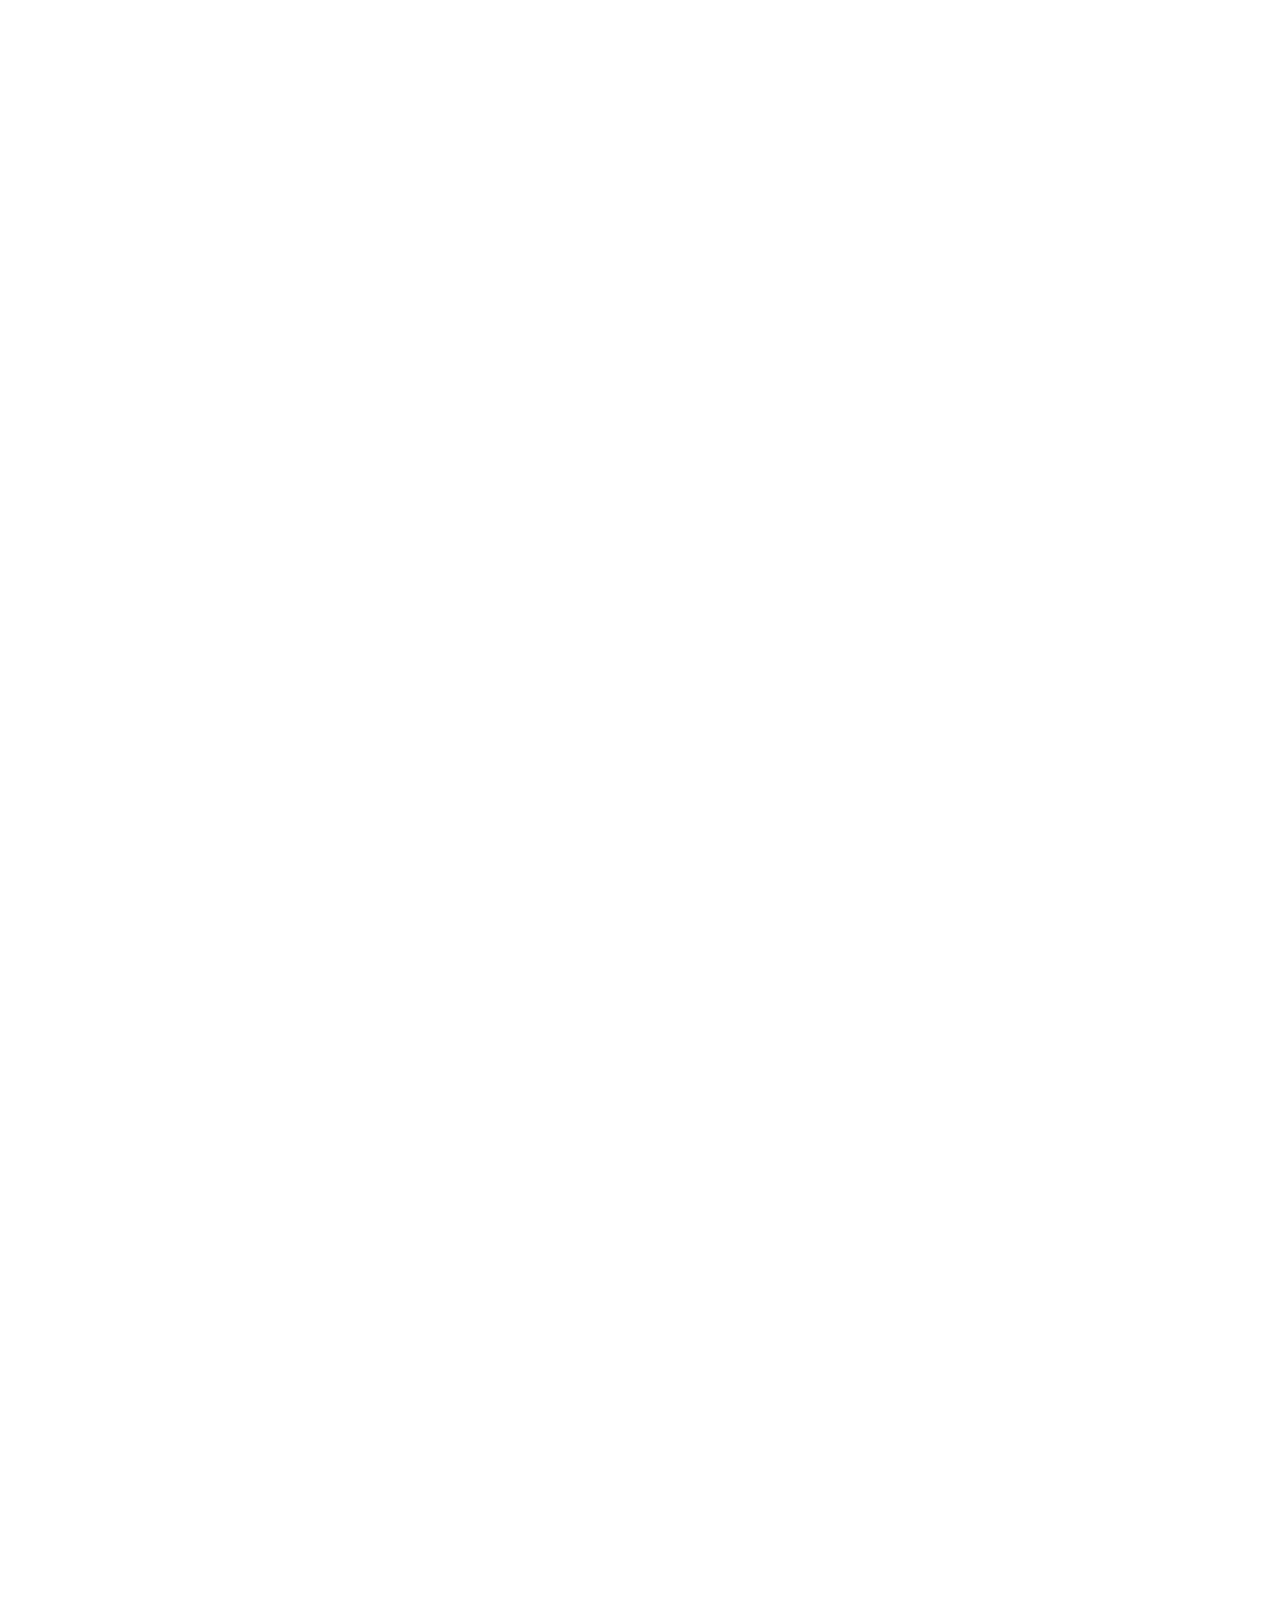
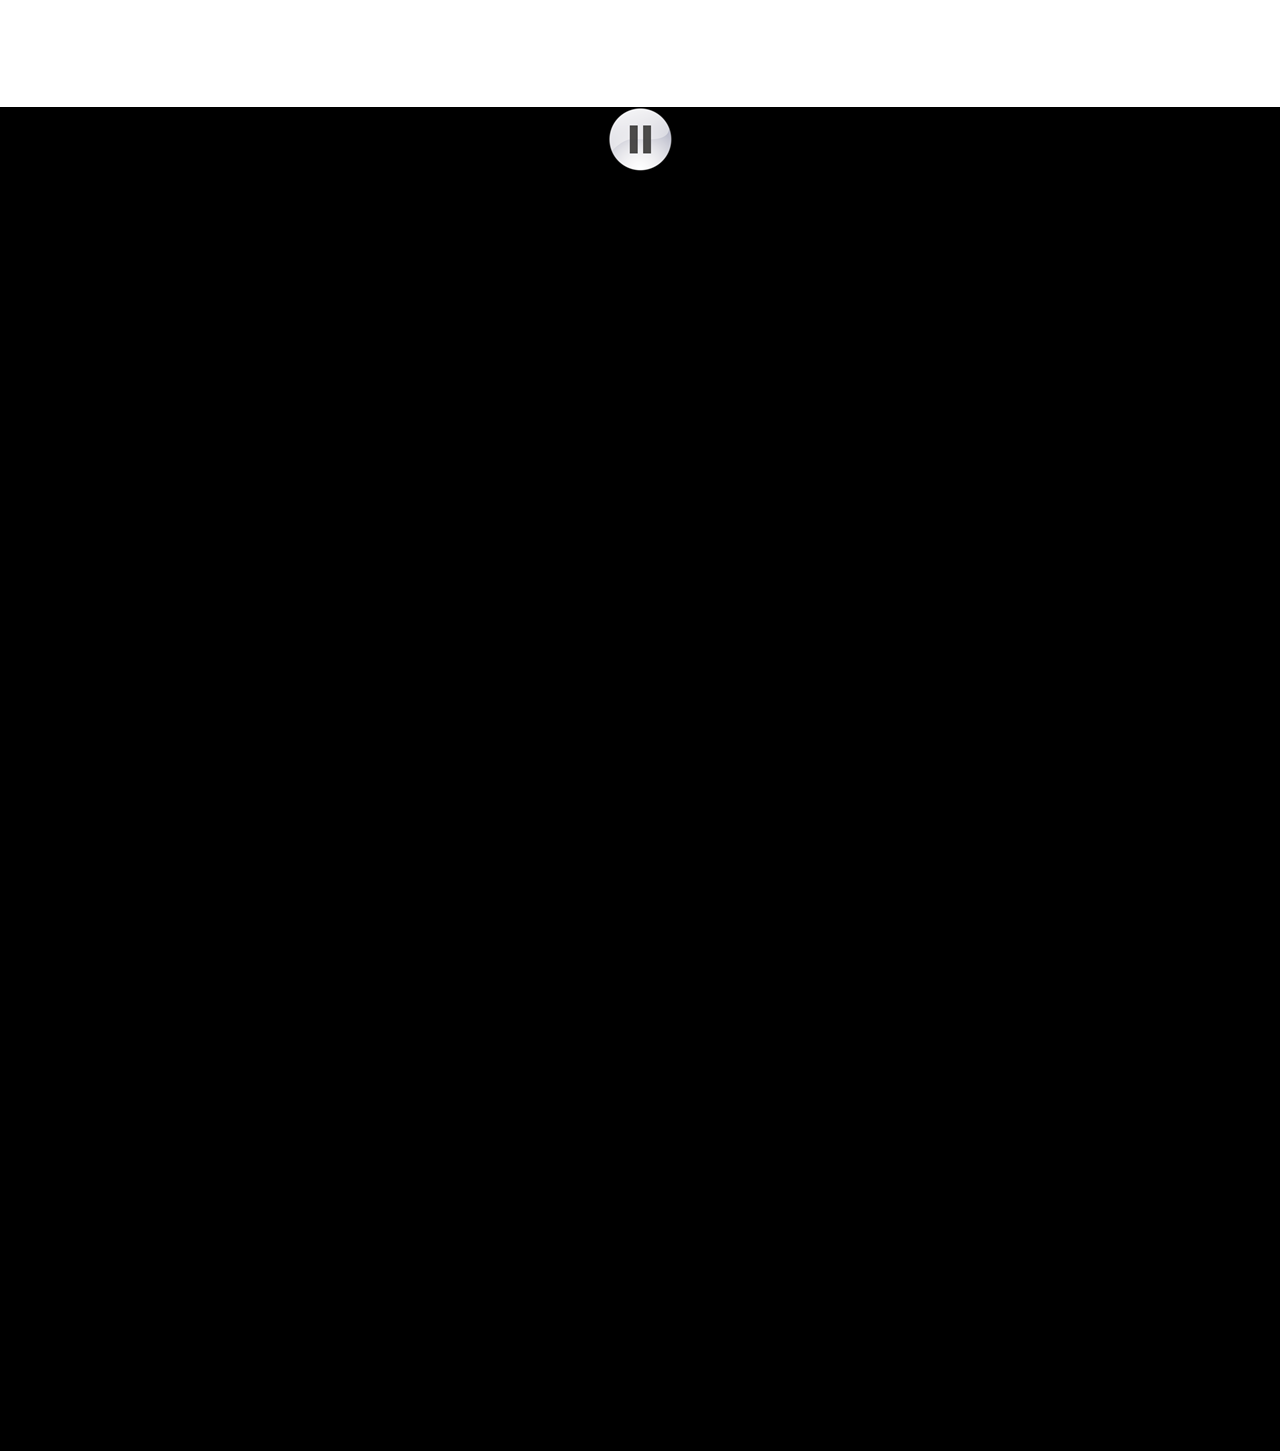
==== index.html @ b0eb2aa4 "dzb" ====
<!DOCTYPE html>
<html>
<head>
<meta charset="UTF-8">
<meta name="viewport" content="width=device-width, initial-scale=1.0, maximum-scale=1.0">
<title>WebAR</title>
	<script type="text/javascript" src="./js-aruco/cv.js"></script>
	<script type="text/javascript" src="./js-aruco/posit1-patched.js"></script>
	<script type="text/javascript" src="./js-aruco/svd.js"></script>
	<script type="text/javascript" src="./three/three.min.js"></script>
	<script type="text/javascript" src="./three/STLLoader.js"></script>
    <script type="text/javascript" src="./libs/stats.js"></script>
    <script type="text/javascript" src="./libs/dat.gui.js"></script>
	<script type="text/javascript" src="./jsfeat/jsfeat-min.js"></script>
	<script type="text/javascript" src="./js/track.js"></script>
	<script type="text/javascript" src="./js/threed.js"></script>
	<script type="text/javascript" src="./js/aiming.js"></script>
	<script type="text/javascript" src="./js/pattern.js"></script>
	<script type="text/javascript" src="./js/video.js"></script>
	<script type="text/javascript" src="./js/webar.js"></script>
	<script type="text/javascript" src="./js/text.js"></script>
<!--    <script type="text/javascript" src="./libs/jquery-1.11.2.min.js"></script> -->
<style>
	.div-relative{position:relative; color:#000; border:1px solid #000; width:100%; height:100%}    
	.div-screen{ position:relative; left:0px; top:0px; padding-bottom:0%; width:100%; height:100%}
	.div-canvas{ position:absolute; left:0px; top:0px; background-color:transparent; width:100%; height:100% } 
	.div-overlay{ position:absolute; display:none; background-color:transparent } 
	body{margin: 0; overflow: hidden;}
</style>
</head>
<body>
	<div class="div-screen">
		<!--<video id="webcam" autoplay style="width:100%; height: 100%; object-fit: fill">您的浏览器不支持video标签。 </video> -->
		<video id="webcam" autoplay style="display:block; width:100%; height: 100%;">您的浏览器不支持video标签。 </video>
	</div>
	<div id="div-ctrl" style="display:table; padding-bottom:100%; width:100%; background:black;" >
		<div style="display:table-cell;  vertical-align:middle;">
			<img id="img-ctrl-pause" style="display:block; margin:0 auto" src="./imgs/p1.png"></img>
			<img id="img-ctrl-play" style="display:none; margin:0 auto" src="./imgs/p2.png" ></img>
		</div>
	</div>
	<!--
	<div id="div-video" class="div-overlay">
		<video id="arvideo" preload style="width:100%; height:auto; " src="./assets/xjp.mp4" type="video/mp4"></video>
	</div> -->
	<div class="div-canvas">
		<canvas id="arcan" style="display:block"></canvas>
	</div>
<!--	<div id="3D-canvas" class="div-canvas"></div>-->
	<div id="div-capture" class="div-overlay">
		<img id="captureimg" src="./imgs/rp2.gif"></img>
	</div>
	
	<script type="text/javascript">
		var width = window.innerWidth;
		//var height = window.innerHeight;
		var height = width / 3 * 4;
		var size = width * height;
		console.log("size:" + width + " * " + height);
		var webcam = document.getElementById('webcam');
		webcam.style.width = width + "px";
		webcam.style.height = height + "px";

		var divctrl = document.getElementById('div-ctrl');
		divctrl.style.height = (window.innerHeight - height) + 'px';
		var ctrlImgLeft = (width - 64) / 2;
		var ctrlImgTop = height + (window.innerHeight - height - 64) / 2;

		//var bufcan = document.getElementById('bufcan');
		var bufcan = document.createElement('canvas');
		bufcan.width = width;
		bufcan.height = height;
		var bufctx = bufcan.getContext('2d');
		/*var gl = bufcan.getContext('webgl'); //experimental-webgl
		var tex = gl.createTexture();
  		gl.bindTexture(gl.TEXTURE_2D, tex);
  		gl.bindFramebuffer(gl.FRAMEBUFFER, gl.createFramebuffer());
  		gl.viewport(0, 0, width, height);
 		gl.framebufferTexture2D(gl.FRAMEBUFFER, gl.COLOR_ATTACHMENT0, gl.TEXTURE_2D, tex, 0);
 		var imageData = new Uint8Array(width * height * 4);*/

		var arcan = document.getElementById('arcan');
		var arctx = arcan.getContext('2d');
		arcan.width = width;
		arcan.height = height;
		arctx.fillStyle = 'rgb(74,254,254)';
		arctx.strokeStyle = "rgb(74,255,254)";
        arctx.lineWidth = 2;
        arctx.font = "16px Arial";

		//document.addEventListener('touchend', captureFairy, false);
		document.addEventListener('touchend', touch, false);

		var arType = 1; // 0: video; 1: capture; 2: 3d; 3: text
		initPattern();

		function hasGetUserMedia() {
			return  !!(navigator.getUserMedia
				|| navigator.webkitGetUserMedia || navigator.mozGetUserMedia
				|| navigator.msGetUserMedia);
		}
		
		window.URL = window.URL || window.webkitURL || window.mozURL || window.msURL;
		var videoDevices = []; //存储设备源ID
		//MediaStreamTrack.getSources(function(sourceInfos) {
		navigator.mediaDevices.enumerateDevices().then(function(devices) {
			for (var i = 0; i < devices.length; i++) {
				var device = devices[i];
				if ((device.kind === 'videoinput') && (device.label.indexOf('back') >= 0)) {
					videoDevices.push(device.deviceId);
				//	videoLabels.push(device.label);
				}
			}
			openWebCam();
		});

		function openWebCam() {
			if (navigator.getUserMedia) { // 标准的API
				navigator.getUserMedia({
					video : {
						deviceId : { exact: videoDevices[0]  },
						width : { min: width, ideal : width, max: width },
						height : { min: height, ideal : height, max: height },
						/*'optional' : [ {
							'deviceId' : exArray[1] //0为前置摄像头，1为后置  
						} ]*/
					},
					audio : false
				}, successFunc, errorFunc);
			} else if (navigator.webkitGetUserMedia) { // WebKit 核心的API
				navigator.webkitGetUserMedia({
					video : {
						deviceId : { exact: videoDevices[0] },
						width : { min: width, ideal : width, max: width },
						height : { min: height, ideal : height, max: height },
					},
					audio : false
				}, successFunc, errorFunc);
			} else {
				alert('Native device media streaming (getUserMedia) not supported in your browser.');
			}
		}

		var localStream;
		function successFunc(stream) {
			webcam.src = window.URL && window.URL.createObjectURL(stream) || stream;
			//var inputTrack = stream.getVideoTracks()[0];
			//video.src = URL.createObjectURL(stream);
			//video.src = stream;
			//webcam.play();
			webcam.addEventListener('loadedmetadata', function() {
      			webcam.play(); 
      		}, false);
			localStream = stream;
			initWebar();
		//	startScan();
			requestAnimationFrame(imageProcessing);
		}

		function errorFunc(error) {
			console.log("Error:" + error.name);
		}

		function closeWebCam() {
			if (webcam) {
				webcam.pause();
				webcam.src = '';
			//	webcam.load();
			}
			if (localStream && localStream.stop) {
				localStream.stop();
			}
			stream = null;
		}
		
		
		var lastTime, ptnDescs, scnDescs;
		var isTracking = false;
		var imageData;
		function getImageData() {
			bufctx.drawImage(webcam, 0, 0);
			imageData = bufctx.getImageData(0, 0, width, height).data;
		//	gl.texImage2D(gl.TEXTURE_2D, 0, gl.RGBA, gl.RGBA, gl.UNSIGNED_BYTE, webcam);
		//	gl.readPixels(0, 0, width, height, gl.RGBA, gl.UNSIGNED_BYTE, imageData);
		}

		var isPaused = false;
		function imageProcessing() {
			if (isCaptured || isPlaying || isPaused)
				return;

			lastTime = Date.now();
			requestAnimationFrame(imageProcessing);

			if (isPatternReady && webcam.readyState === webcam.HAVE_ENOUGH_DATA) {
				getImageData();
				arctx.clearRect(0, 0, width, height);
				//jsfeat.imgproc.gaussian_blur(grayImg, blurImg, 5);
				//drawGrayImage(imageData, grayImg);
				if (isTracking) {
					var tps = tracking(imageData, arctx);
					if (tps >= 8) {
						//jsfeat.matmath.multiply_3x3(homo3x3, homo3x3, track3x3);
						if (drawShape(track3x3)) {
							if (arType === 0)
								drawPlayer(track3x3, false);
							if (arType === 1)
								drawAiming(track3x3, false);
							if (arType === 2)
								drawModel(ptnShape);
							if (arType === 3)
								drawText(track3x3, false);
							
							drawStatus(0, tps);
							return;
						}
					}
					isTracking = false;
					if (arType === 2) {
						canvas3d.style.display = 'none';
					}
				//	startScan();
				}

				var goodMatches = detecting(imageData);
			//	console.log("candidate matches:" + candMatches  + "\tgood matches:" + goodMatches);
				if (goodMatches >= 8)  {
					resetPatternShape();
					if (drawShape(homo3x3)) {
					//	stopScan();
						initTrack(imageData, corners, width, height);
						isTracking = true;
						if (arType === 0)
							drawPlayer(homo3x3, true);
						if (arType === 1)
							drawAiming(homo3x3, true);
						if (arType === 2) {
							drawModel(ptnShape);
							canvas3d.style.display = "block";
						}
						if (arType === 3)
							drawText(homo3x3, true);
					}
				}
				drawStatus(goodMatches, 0);
			}
		//	snapshot();
		}

		function drawStatus(mks, tps) {
			var fps = 1000.0 / (Date.now()- lastTime);
			var tmp = "FPS:" + fps;
		//	arctx.fillText(tmp.substr(0, tmp.indexOf(".") + 2) + "  MKS:" + mks + " TPS:" + tps, 10, 10);
		}

        function drawShape(matrix3x3) {
            // get the projected pattern corners
            //var shape_pts = tCorners(homo3x3.data, ptnWidth, ptnHeight);
            /*
            var M = matrix3x3.data;
            var z=0.0, px=0.0, py=0.0;
            for (var i = 0; i < 4; i++) {
            	px = M[0]*ptnShape[i].x + M[1]*ptnShape[i].y + M[2];
            	py = M[3]*ptnShape[i].x + M[4]*ptnShape[i].y + M[5];
            	z = M[6]*ptnShape[i].x + M[7]*ptnShape[i].y + M[8];
            	ptnShape[i].x = px/z;
            	ptnShape[i].y = py/z;
            }*/
            transformCorners(matrix3x3.data, ptnShape);

            if (!isValidMatch(ptnShape))
            	return false;
            /*
            arctx.beginPath();
            arctx.moveTo(ptnShape[0].x, ptnShape[0].y);
            arctx.lineTo(ptnShape[1].x, ptnShape[1].y);
            arctx.lineTo(ptnShape[2].x, ptnShape[2].y);
            arctx.lineTo(ptnShape[3].x, ptnShape[3].y);
            arctx.lineTo(ptnShape[0].x, ptnShape[0].y);
            arctx.stroke();*/
            return true;
        }

        var pos = 0;
		var scanId;
		var step = 5;
		function startScan() {
			scanId = setInterval( function() {
				arctx.clearRect(0, 0, width, height);
				arctx.beginPath();
			    arctx.moveTo(0, pos);
			    arctx.lineTo(width, pos);
			    arctx.stroke();

			    pos += step;
			    if (pos > height) {
			    	step = -5;
			    	pos = height;
			    }
			    if (pos < 0) {
			    	step = 5;
			    	pos = 0;
			    }
			}, 50);
		}

		function stopScan() {
			clearInterval(scanId);
		//	arctx.clearRect(0, 0, width, height);
		}

	//	window.onload = initPattern();
		window.unload = closeWebCam();
	</script>
</body>
</html>
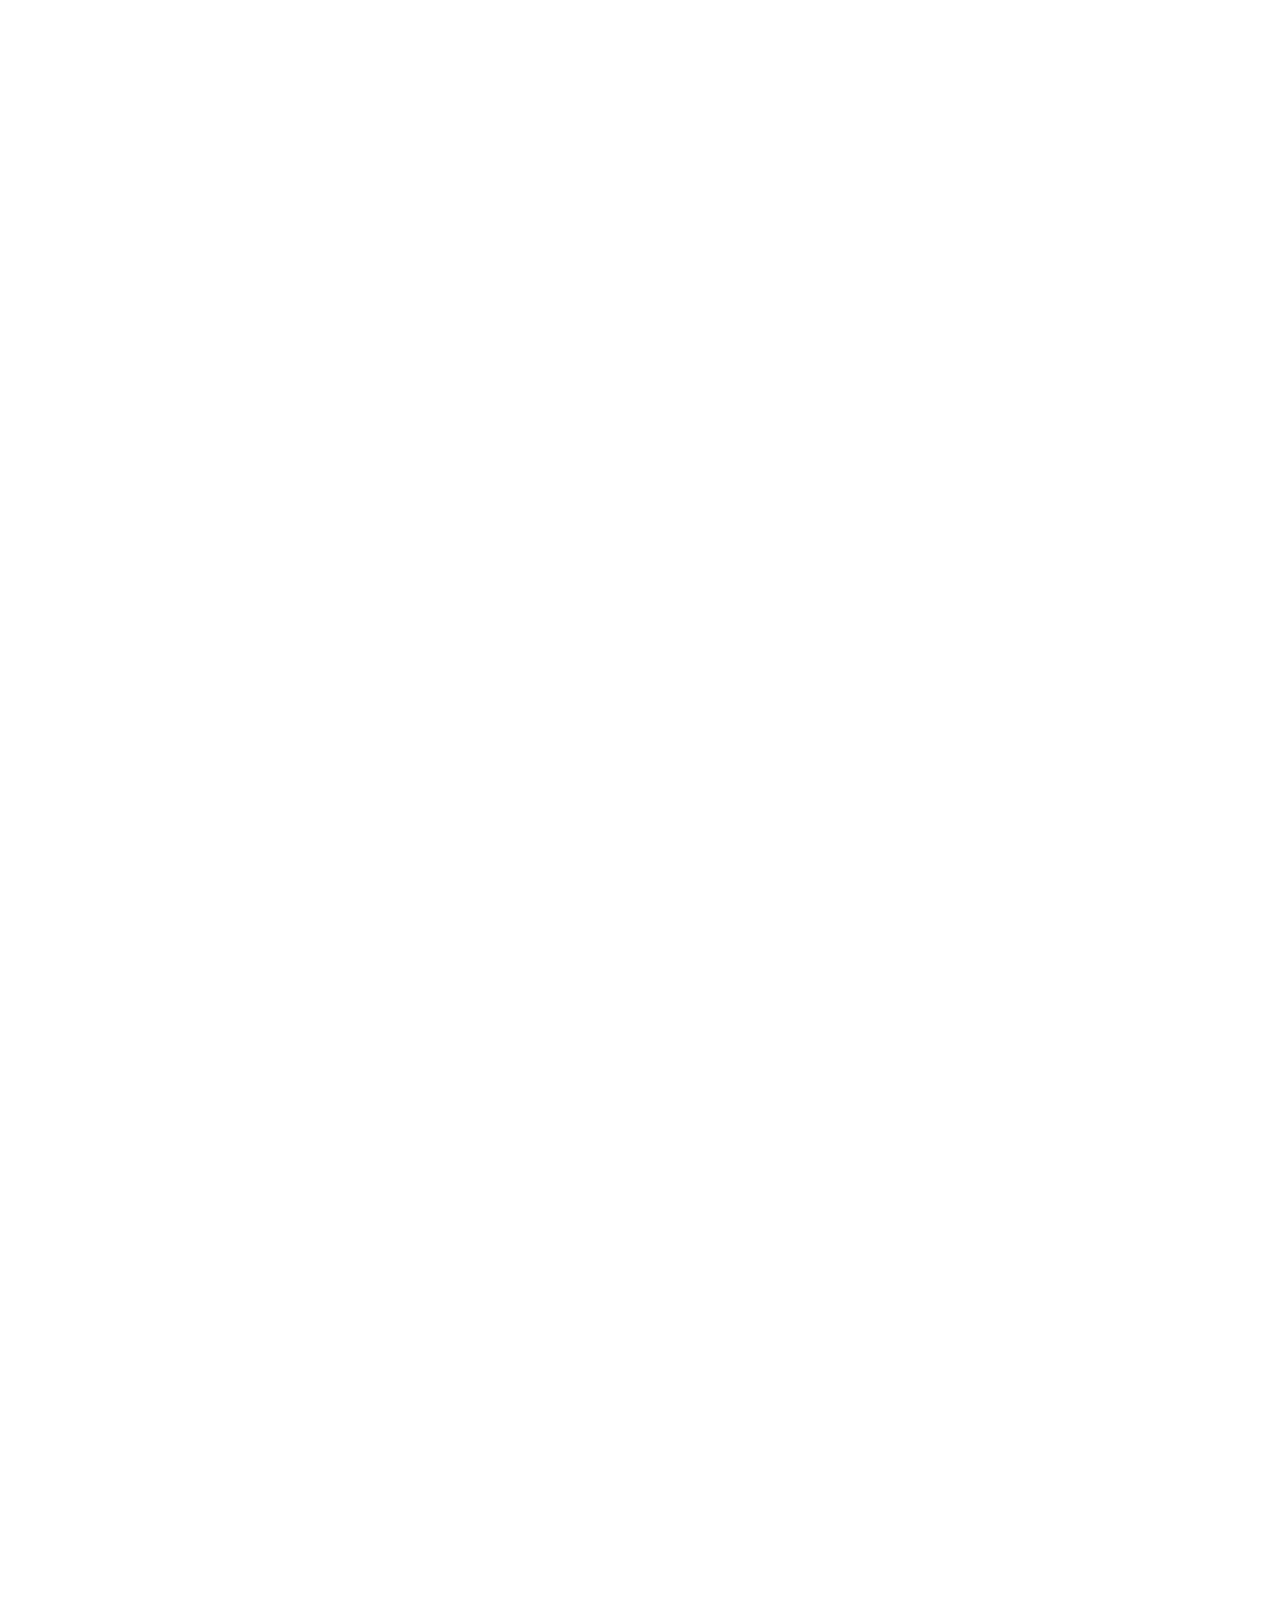
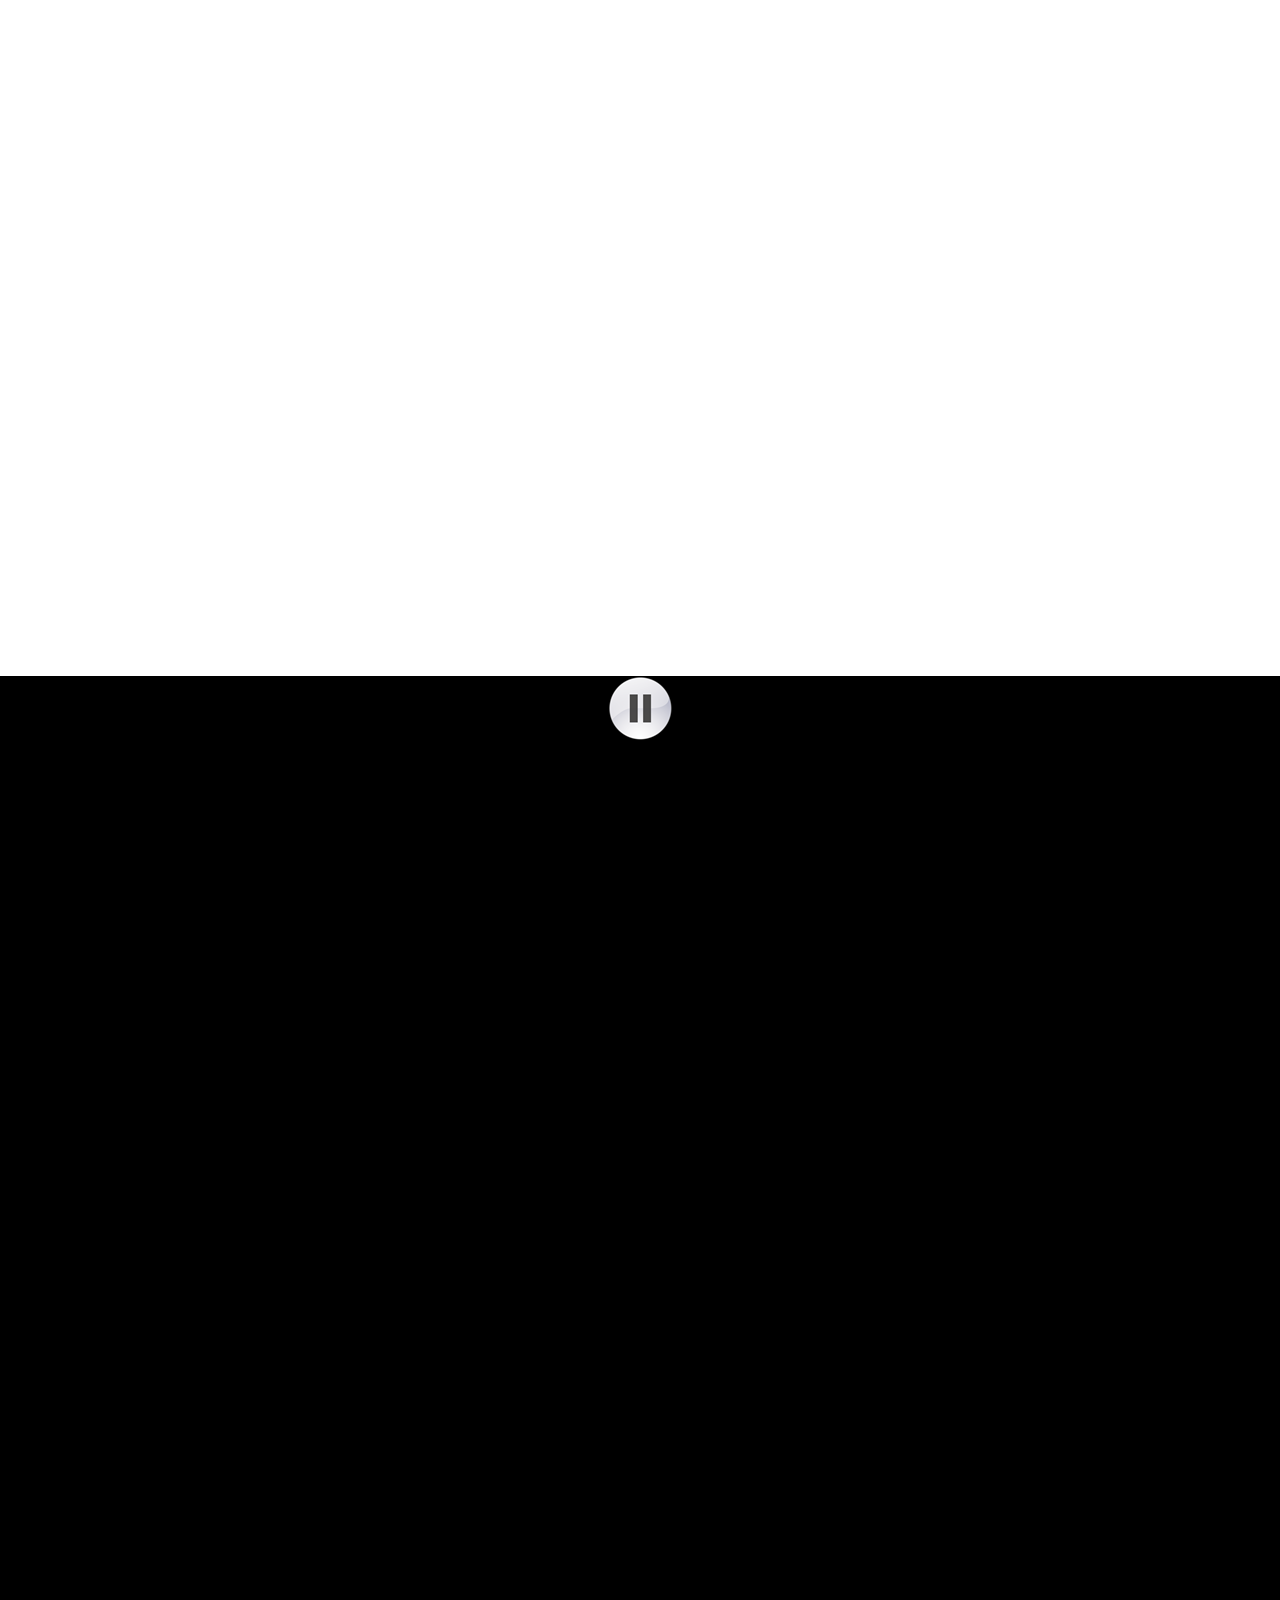
==== commit 6569bdc0: "tt" ====
--- a/index.html
+++ b/index.html
@@ -54,7 +54,7 @@
 	<script type="text/javascript">
 		var width = window.innerWidth;
 		//var height = window.innerHeight;
-		var height = width / 3 * 4;
+		var height = width / 9 * 16;
 		var size = width * height;
 		console.log("size:" + width + " * " + height);
 		var webcam = document.getElementById('webcam');
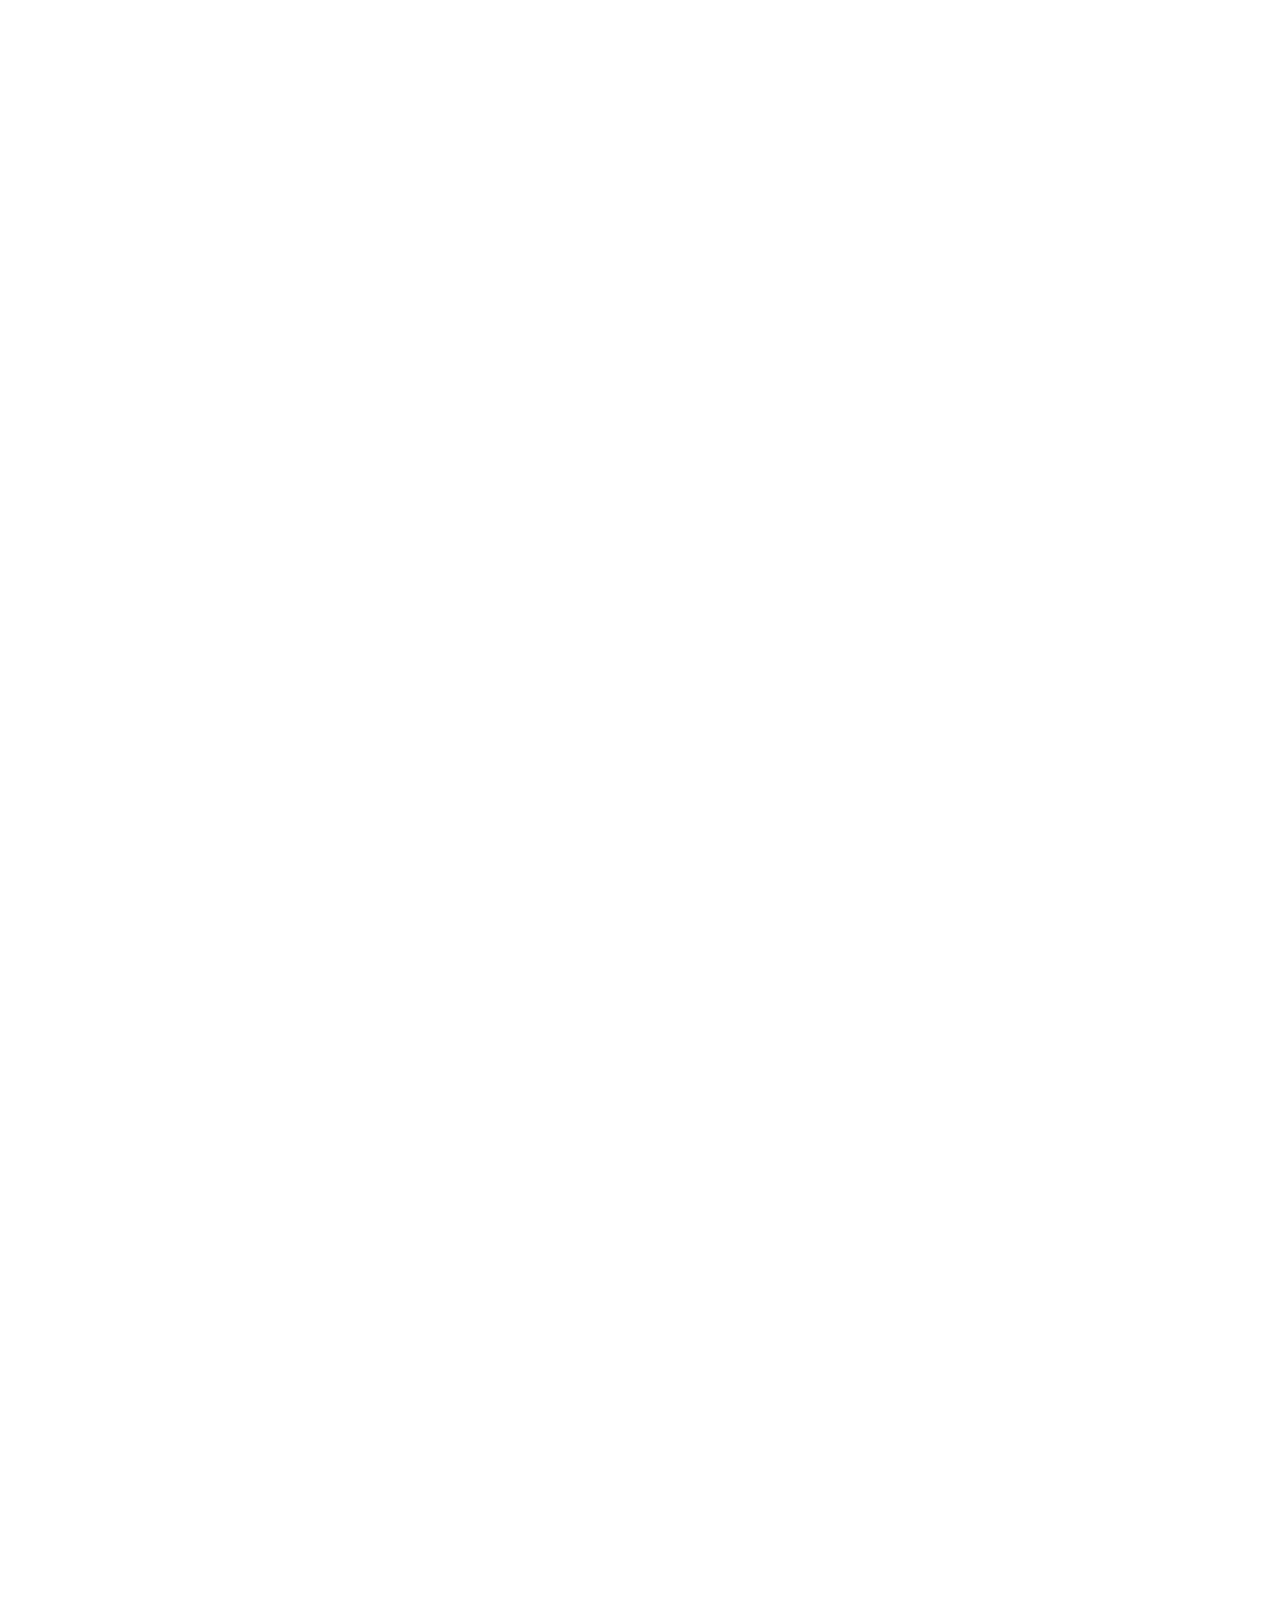
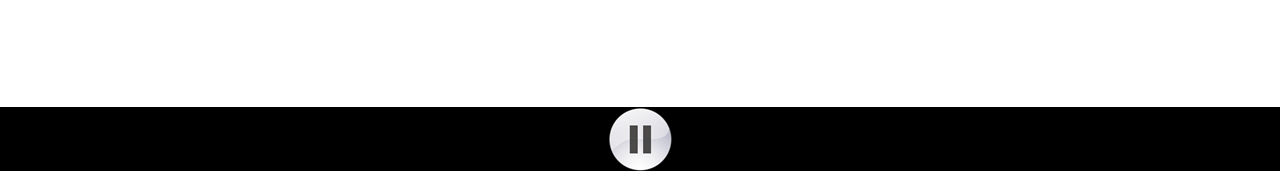
==== commit 76997049: "tt tt" ====
--- a/index.html
+++ b/index.html
@@ -9,6 +9,7 @@
 	<script type="text/javascript" src="./js-aruco/svd.js"></script>
 	<script type="text/javascript" src="./three/three.min.js"></script>
 	<script type="text/javascript" src="./three/STLLoader.js"></script>
+	<script type="text/javascript" src="./three/OrbitControls.js"></script>
     <script type="text/javascript" src="./libs/stats.js"></script>
     <script type="text/javascript" src="./libs/dat.gui.js"></script>
 	<script type="text/javascript" src="./jsfeat/jsfeat-min.js"></script>
@@ -33,7 +34,7 @@
 		<!--<video id="webcam" autoplay style="width:100%; height: 100%; object-fit: fill">您的浏览器不支持video标签。 </video> -->
 		<video id="webcam" autoplay style="display:block; width:100%; height: 100%;">您的浏览器不支持video标签。 </video>
 	</div>
-	<div id="div-ctrl" style="display:table; padding-bottom:100%; width:100%; background:black;" >
+	<div id="div-ctrl" style="display:table; width:100%; background:black;" >
 		<div style="display:table-cell;  vertical-align:middle;">
 			<img id="img-ctrl-pause" style="display:block; margin:0 auto" src="./imgs/p1.png"></img>
 			<img id="img-ctrl-play" style="display:none; margin:0 auto" src="./imgs/p2.png" ></img>
@@ -41,20 +42,20 @@
 	</div>
 	<!--
 	<div id="div-video" class="div-overlay">
-		<video id="arvideo" preload style="width:100%; height:auto; " src="./assets/xjp.mp4" type="video/mp4"></video>
-	</div> -->
+		<video id="arvideo" preload style="width:100%; height:auto; " src="./assets/astana.mp4" type="video/mp4"></video>
+	</div>-->
 	<div class="div-canvas">
 		<canvas id="arcan" style="display:block"></canvas>
 	</div>
-<!--	<div id="3D-canvas" class="div-canvas"></div>-->
-	<div id="div-capture" class="div-overlay">
+<!--	<div id="3D-canvas" class="div-canvas"></div> -->
+<!--	<div id="div-capture" class="div-overlay">
 		<img id="captureimg" src="./imgs/rp2.gif"></img>
-	</div>
+	</div>-->
 	
 	<script type="text/javascript">
 		var width = window.innerWidth;
 		//var height = window.innerHeight;
-		var height = width / 9 * 16;
+		var height = width / 3 * 4;
 		var size = width * height;
 		console.log("size:" + width + " * " + height);
 		var webcam = document.getElementById('webcam');
@@ -86,13 +87,17 @@
 		arctx.fillStyle = 'rgb(74,254,254)';
 		arctx.strokeStyle = "rgb(74,255,254)";
         arctx.lineWidth = 2;
-        arctx.font = "16px Arial";
+        arctx.font = "16px Arial Bold";
+
+		var arType = 3; // 0: video; 1: capture; 2: 3d; 3: text
+		initPattern();
 
 		//document.addEventListener('touchend', captureFairy, false);
 		document.addEventListener('touchend', touch, false);
-
-		var arType = 1; // 0: video; 1: capture; 2: 3d; 3: text
-		initPattern();
+		if (arType === 2) {
+			document.addEventListener('touchstart', touch3dStart, false);
+			document.addEventListener('touchmove', touch3dMove, false);
+		}
 
 		function hasGetUserMedia() {
 			return  !!(navigator.getUserMedia
@@ -211,7 +216,7 @@
 							if (arType === 3)
 								drawText(track3x3, false);
 							
-							drawStatus(0, tps);
+					//		drawStatus(0, tps);
 							return;
 						}
 					}
@@ -242,15 +247,16 @@
 							drawText(homo3x3, true);
 					}
 				}
-				drawStatus(goodMatches, 0);
+			//	drawStatus(goodMatches, 0);
 			}
 		//	snapshot();
 		}
 
 		function drawStatus(mks, tps) {
-			var fps = 1000.0 / (Date.now()- lastTime);
+			//arctx.clearRect(0, 0, width, height);
+			var fps = 1000.0 / (Date.now() - lastTime);
 			var tmp = "FPS:" + fps;
-		//	arctx.fillText(tmp.substr(0, tmp.indexOf(".") + 2) + "  MKS:" + mks + " TPS:" + tps, 10, 10);
+			arctx.fillText(tmp.substr(0, tmp.indexOf(".") + 2) + "  MKS:" + mks + " TPS:" + tps, 10, 10);
 		}
 
         function drawShape(matrix3x3) {
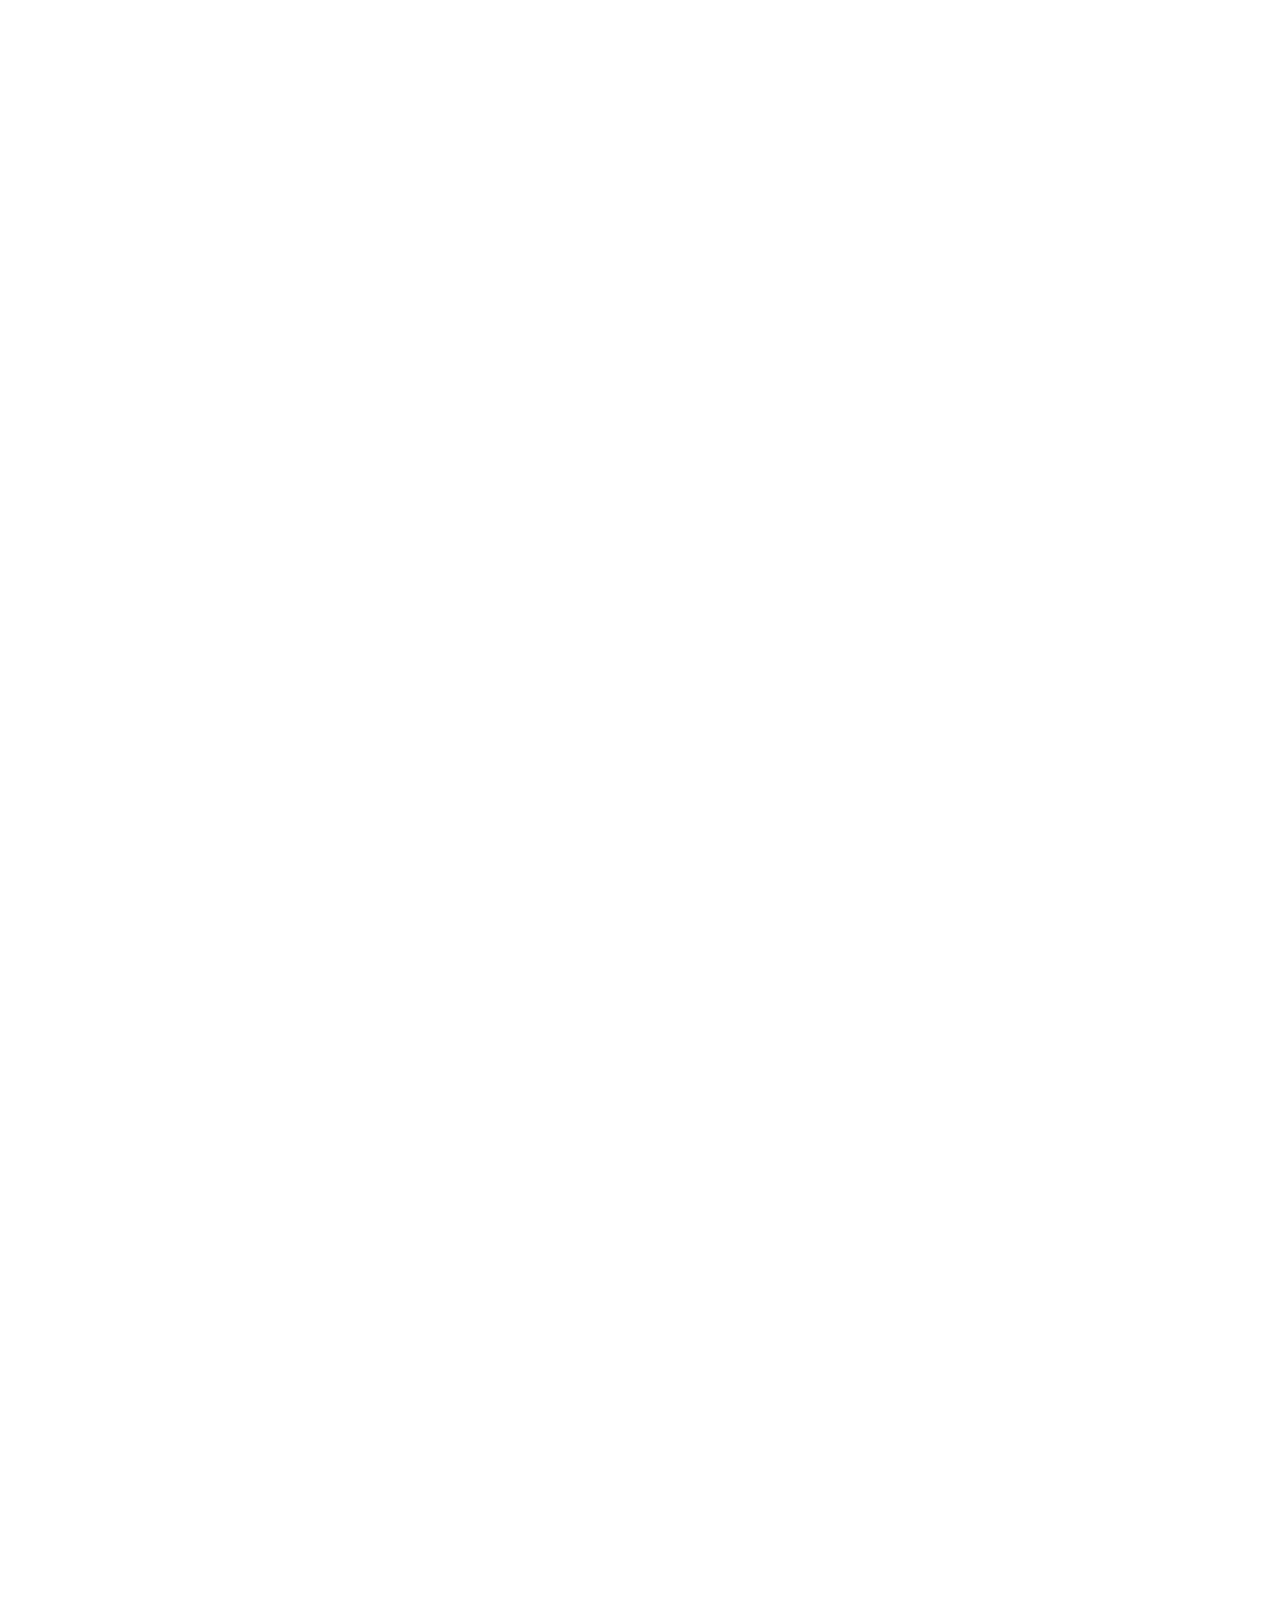
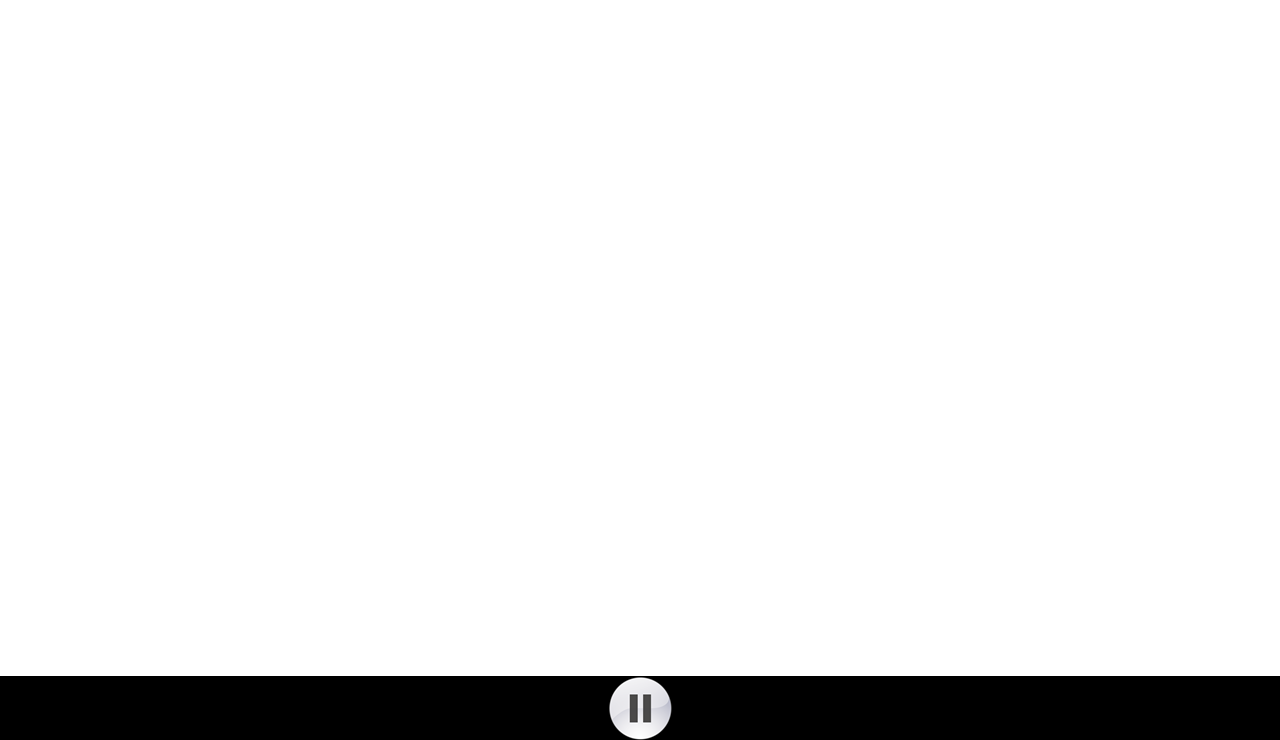
==== commit 92fca948: "tt tt" ====
--- a/index.html
+++ b/index.html
@@ -55,7 +55,7 @@
 	<script type="text/javascript">
 		var width = window.innerWidth;
 		//var height = window.innerHeight;
-		var height = width / 3 * 4;
+		var height = width / 9 * 16;
 		var size = width * height;
 		console.log("size:" + width + " * " + height);
 		var webcam = document.getElementById('webcam');
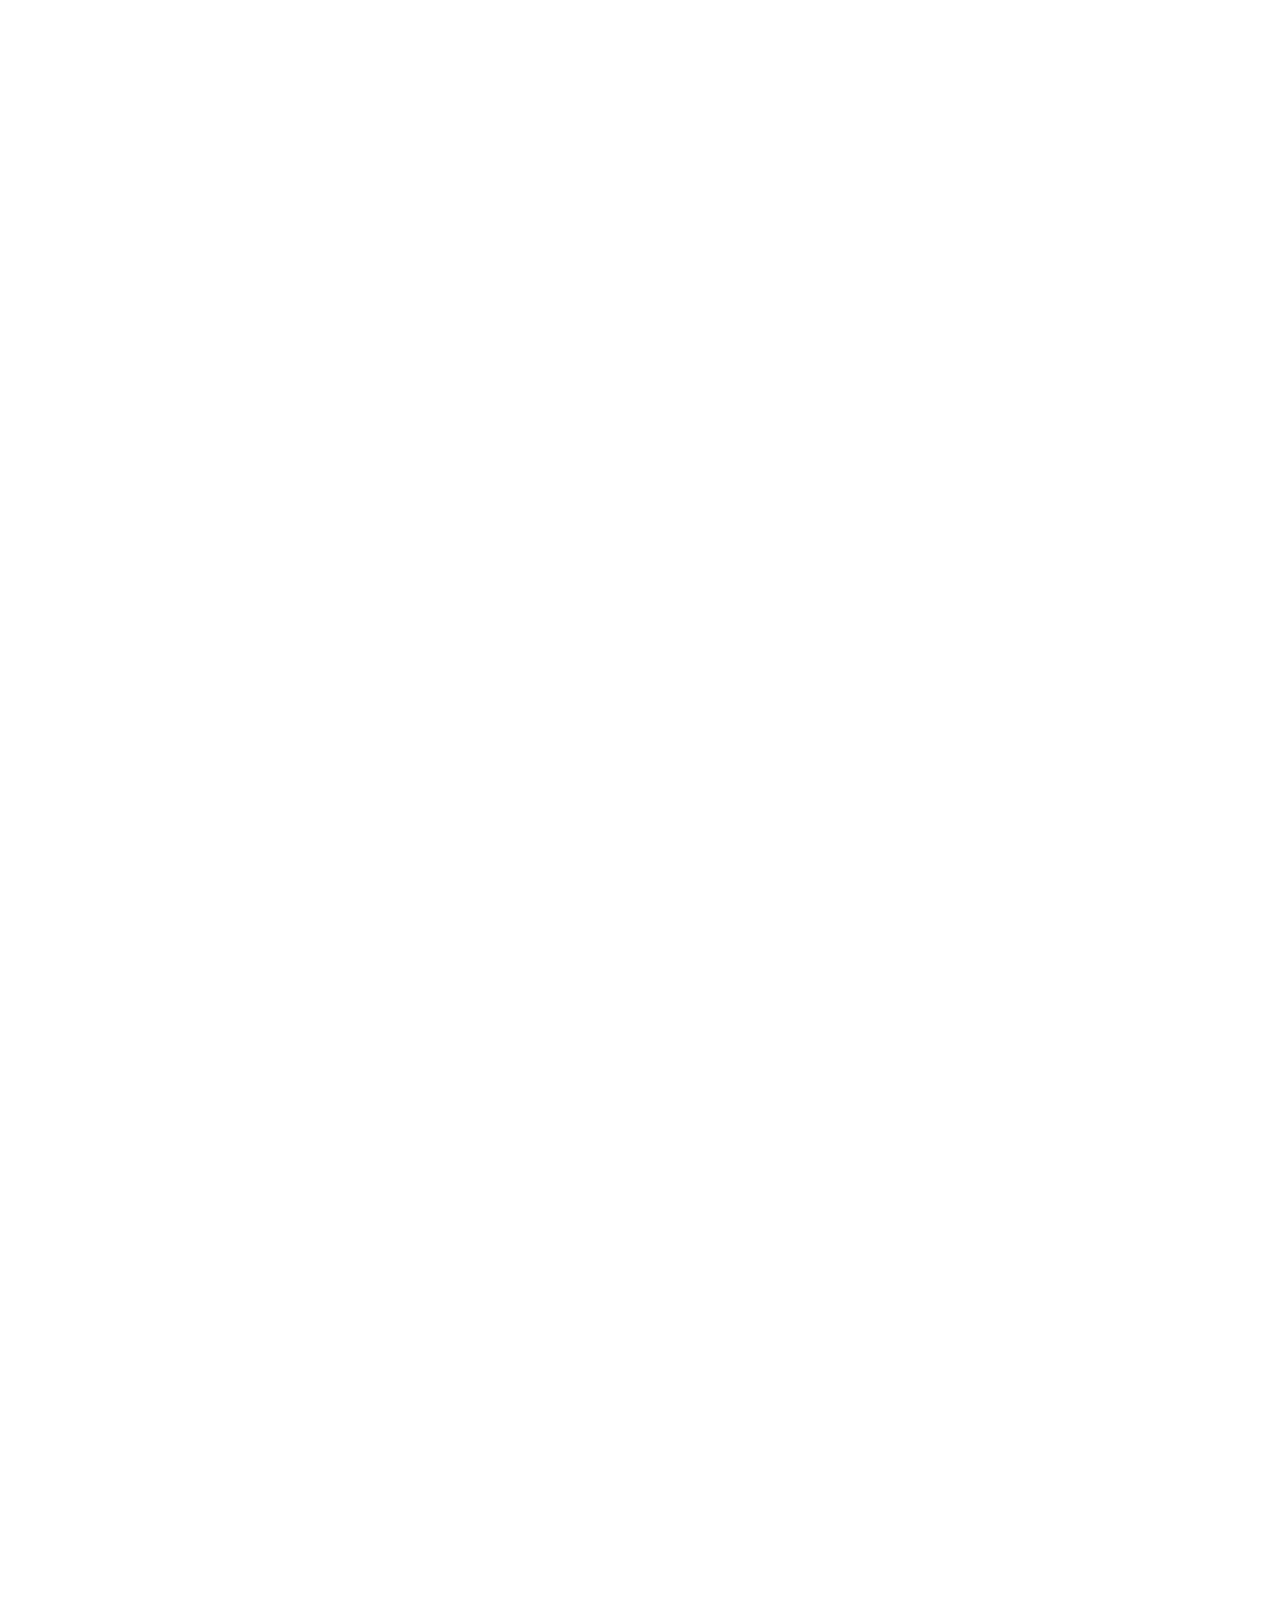
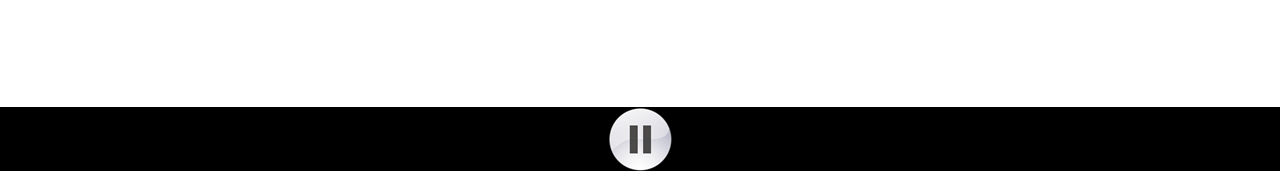
==== commit 10a78f69: "ttt ttt" ====
--- a/index.html
+++ b/index.html
@@ -47,7 +47,7 @@
 	<div class="div-canvas">
 		<canvas id="arcan" style="display:block"></canvas>
 	</div>
-<!--	<div id="3D-canvas" class="div-canvas"></div> -->
+	<div id="3D-canvas" class="div-canvas"></div>
 <!--	<div id="div-capture" class="div-overlay">
 		<img id="captureimg" src="./imgs/rp2.gif"></img>
 	</div>-->
@@ -55,7 +55,7 @@
 	<script type="text/javascript">
 		var width = window.innerWidth;
 		//var height = window.innerHeight;
-		var height = width / 9 * 16;
+		var height = width / 3 * 4;
 		var size = width * height;
 		console.log("size:" + width + " * " + height);
 		var webcam = document.getElementById('webcam');
@@ -87,9 +87,9 @@
 		arctx.fillStyle = 'rgb(74,254,254)';
 		arctx.strokeStyle = "rgb(74,255,254)";
         arctx.lineWidth = 2;
-        arctx.font = "16px Arial Bold";
-
-		var arType = 3; // 0: video; 1: capture; 2: 3d; 3: text
+        //arctx.font = "16px Arial Bold";
+
+		var arType = 2; // 0: video; 1: capture; 2: 3d; 3: text
 		initPattern();
 
 		//document.addEventListener('touchend', captureFairy, false);
@@ -247,7 +247,7 @@
 							drawText(homo3x3, true);
 					}
 				}
-			//	drawStatus(goodMatches, 0);
+				drawStatus(goodMatches, 0);
 			}
 		//	snapshot();
 		}
@@ -256,7 +256,7 @@
 			//arctx.clearRect(0, 0, width, height);
 			var fps = 1000.0 / (Date.now() - lastTime);
 			var tmp = "FPS:" + fps;
-			arctx.fillText(tmp.substr(0, tmp.indexOf(".") + 2) + "  MKS:" + mks + " TPS:" + tps, 10, 10);
+			arctx.fillText(tmp.substr(0, tmp.indexOf(".") + 2) + "  MKS:" + window.innerWidth + " TPS:" + window.innerHeight, 10, 10);
 		}
 
         function drawShape(matrix3x3) {
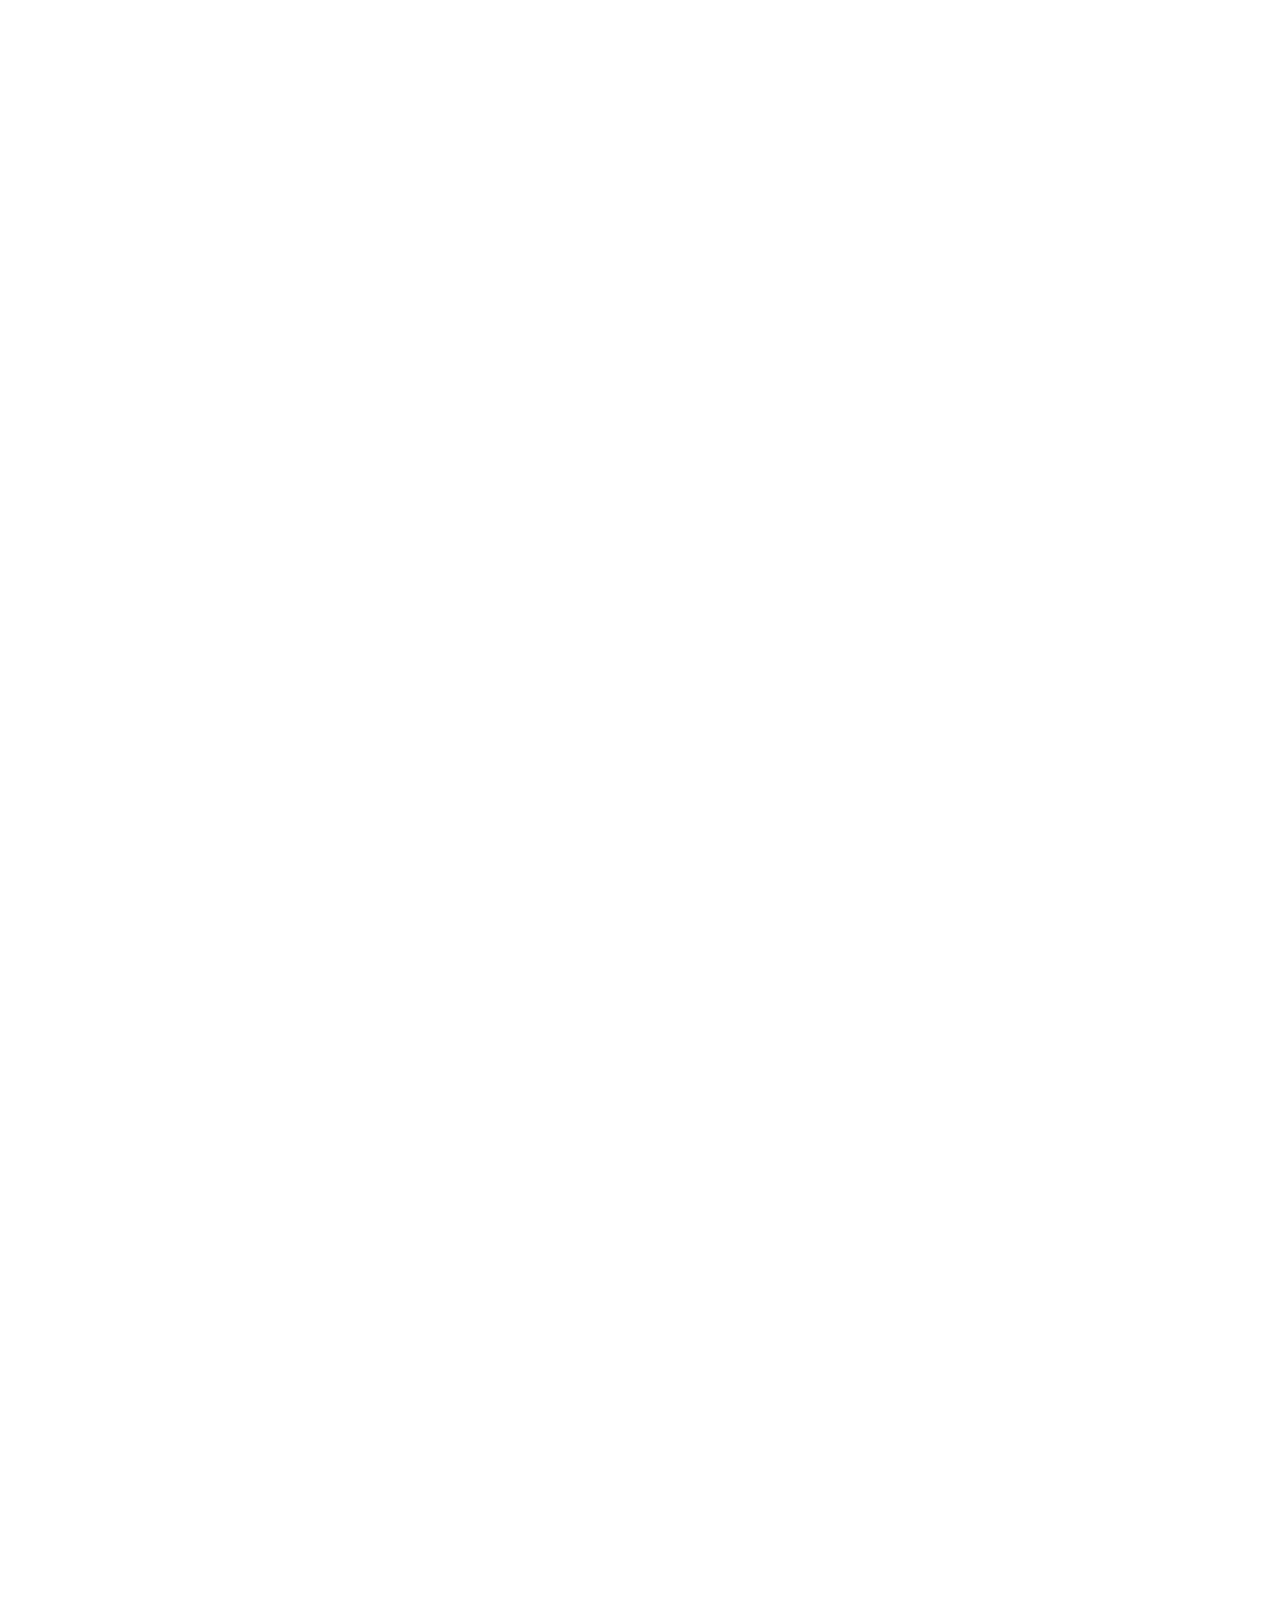
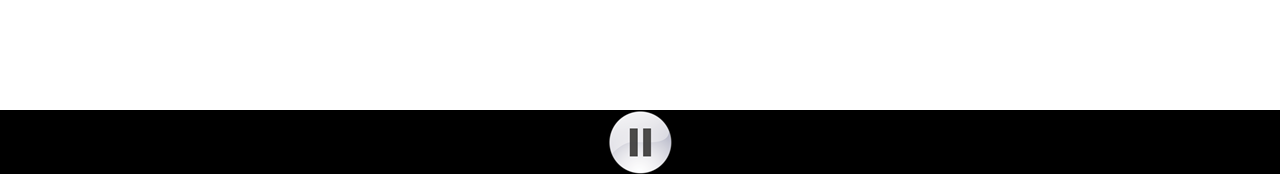
==== commit 9a1d4b90: "tt tt" ====
--- a/index.html
+++ b/index.html
@@ -32,7 +32,7 @@
 <body>
 	<div class="div-screen">
 		<!--<video id="webcam" autoplay style="width:100%; height: 100%; object-fit: fill">您的浏览器不支持video标签。 </video> -->
-		<video id="webcam" autoplay style="display:block; width:100%; height: 100%;">您的浏览器不支持video标签。 </video>
+		<video id="webcam" autoplay>您的浏览器不支持video标签。 </video>
 	</div>
 	<div id="div-ctrl" style="display:table; width:100%; background:black;" >
 		<div style="display:table-cell;  vertical-align:middle;">
@@ -59,8 +59,8 @@
 		var size = width * height;
 		console.log("size:" + width + " * " + height);
 		var webcam = document.getElementById('webcam');
-		webcam.style.width = width + "px";
-		webcam.style.height = height + "px";
+		webcam.width = width;
+		webcam.height = height;
 
 		var divctrl = document.getElementById('div-ctrl');
 		divctrl.style.height = (window.innerHeight - height) + 'px';
@@ -123,9 +123,12 @@
 			if (navigator.getUserMedia) { // 标准的API
 				navigator.getUserMedia({
 					video : {
-						deviceId : { exact: videoDevices[0]  },
-						width : { min: width, ideal : width, max: width },
-						height : { min: height, ideal : height, max: height },
+						facingMode: { exact: "environment" },
+						width : {exact: height },
+						height : { exact: width },
+						//deviceId : { exact: videoDevices[0]  },
+						//width : { min: width, ideal : width, max: width },
+						//height : { min: height, ideal : height, max: height },
 						/*'optional' : [ {
 							'deviceId' : exArray[1] //0为前置摄像头，1为后置  
 						} ]*/
@@ -135,9 +138,9 @@
 			} else if (navigator.webkitGetUserMedia) { // WebKit 核心的API
 				navigator.webkitGetUserMedia({
 					video : {
-						deviceId : { exact: videoDevices[0] },
-						width : { min: width, ideal : width, max: width },
-						height : { min: height, ideal : height, max: height },
+						facingMode: { exact: "environment" },
+						width : {exact: height },
+						height : { exact: width },
 					},
 					audio : false
 				}, successFunc, errorFunc);
